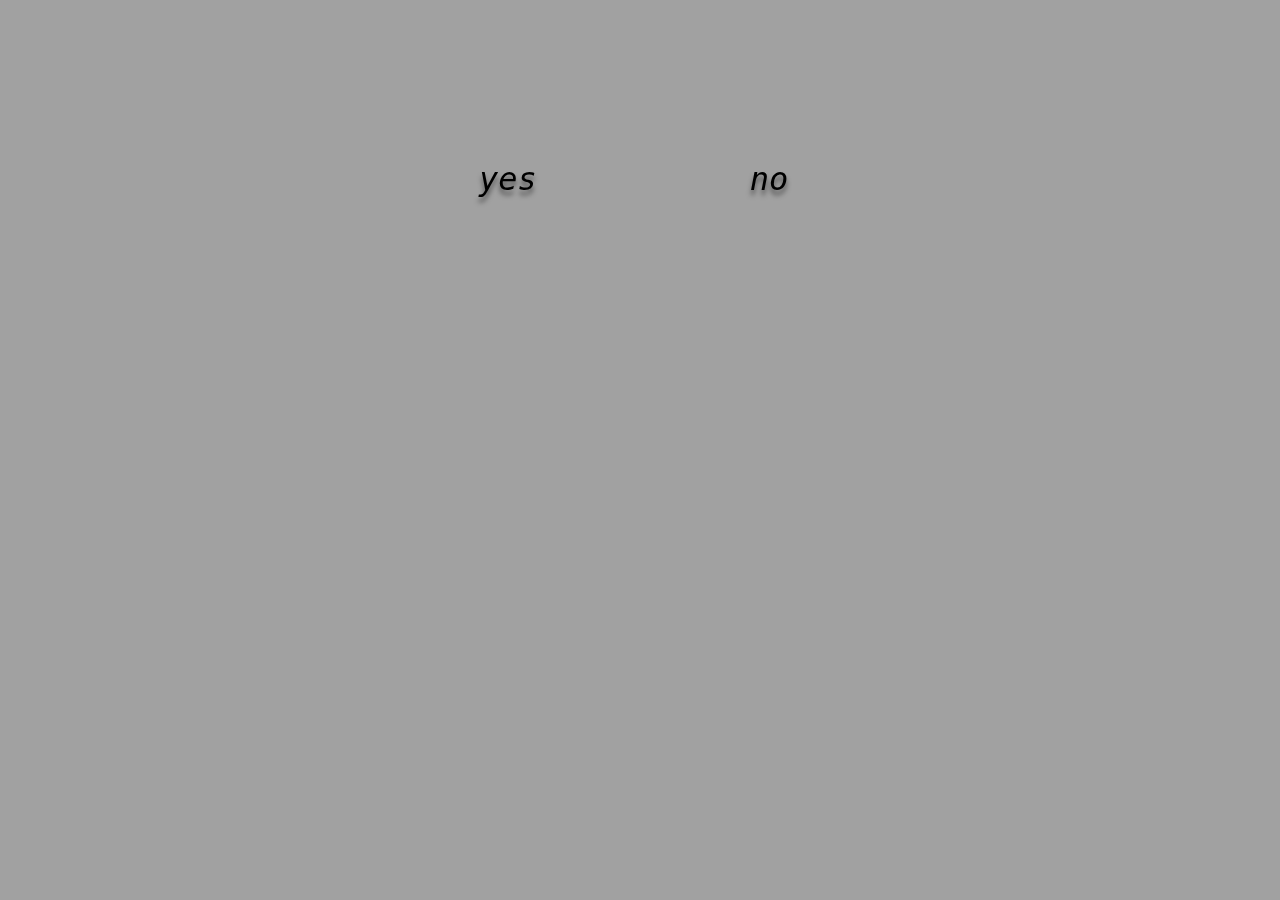
==== can-you-do-something.html @ 104e5df2 "update" ====
<!DOCTYPE html>
<html lang='en'>
<head>
    <meta charset='UTF-8'>
    <meta name='viewport' content='width=device-width, initial-scale=1.0'>
    <link rel='icon' href='Favicon.png'>
    <link rel='stylesheet' href='./style.css' />
    <title>Think About It</title>
</head>
<body>
    <main>
        <section class='follow-up-question'></section>
                    <h1 class='text'>Can you do something about it?</h1>     
                    <div class='button'>
                        <a href='then-why-worry.html' class='text'>yes</a>
                        <a href='then-why-worry.html' class='text'>no</a>
                    </div>                
        </section>
    </main>
        <!-- GSAP JS bundle -->
        <script src='https://cdnjs.cloudflare.com/ajax/libs/gsap/3.5.1/gsap.min.js' 
                integrity='sha512-IQLehpLoVS4fNzl7IfH8Iowfm5+RiMGtHykgZJl9AWMgqx0AmJ6cRWcB+GaGVtIsnC4voMfm8f2vwtY+6oPjpQ==' 
                crossorigin='anonymous'></script>
        <script src='./app.js'></script>
</body>
</html>
---- style.css ----
@font-face {
    font-family: 'Victor Mono';
    src: url('VictorMono.otf') format('otf');
}

body {
    margin: 0;
    padding: 0;
    box-sizing: border-box;
    overflow: hidden;
}

.text {
    font-family: 'Victor Mono', monospace;
    font-style: italic;
    text-align: center;
    font-size: 4rem;
    text-shadow: 0px 10px 10px rgba(0, 0, 0, 0.5);
}

.landing-page {
    position: fixed;
    top: 0;
    left: 0;
    width: 100%;
    height: 100%;
    padding: 20vh 0;
    transform: translateY(100%);
    background:#fbff0e;
    background-size: cover;
    color: white;

}
.the-fade {
    position: fixed;
    top: 0;
    left: 0;
    width: 100%;
    height: 100%;
    padding: 20vh 0;
    transform: translateY(100%);
    background-color:  #f8fa6e;
    background-size: cover;
    color: rgb(248, 248, 248);
}

.follow-up-question {
    position: fixed;
    top: 0;
    left: 0;
    width: 100%;
    height: 100%;
    padding: 20vh 0;
    background:#a1a1a1;
    background-size: cover;
    color: rgb(204, 204, 204);
}

.real-question {
    position: fixed;
    top: 0;
    left: 0;
    width: 100%;
    height: 100%;
    padding: 20vh 0;
    background:#23c1ff;
    background-size: cover;
    color: white;
}
.button {
    position: relative;
    display: flex;
    justify-content: space-around;
    top: 20%;
    left: 33%;
    width: 33%;
    gap: 100px;

}
.button a {
    text-shadow: 0px 5px 5px rgba(0, 0, 0, 0.5);
    text-decoration: none;
    font-size: 2rem;
    font-weight: 500;
    color: inherit;
    transition-duration: 0.5s;
}

.button a:hover {
    transform: scale(1.2);
    transition-duration: 0.5s;
}
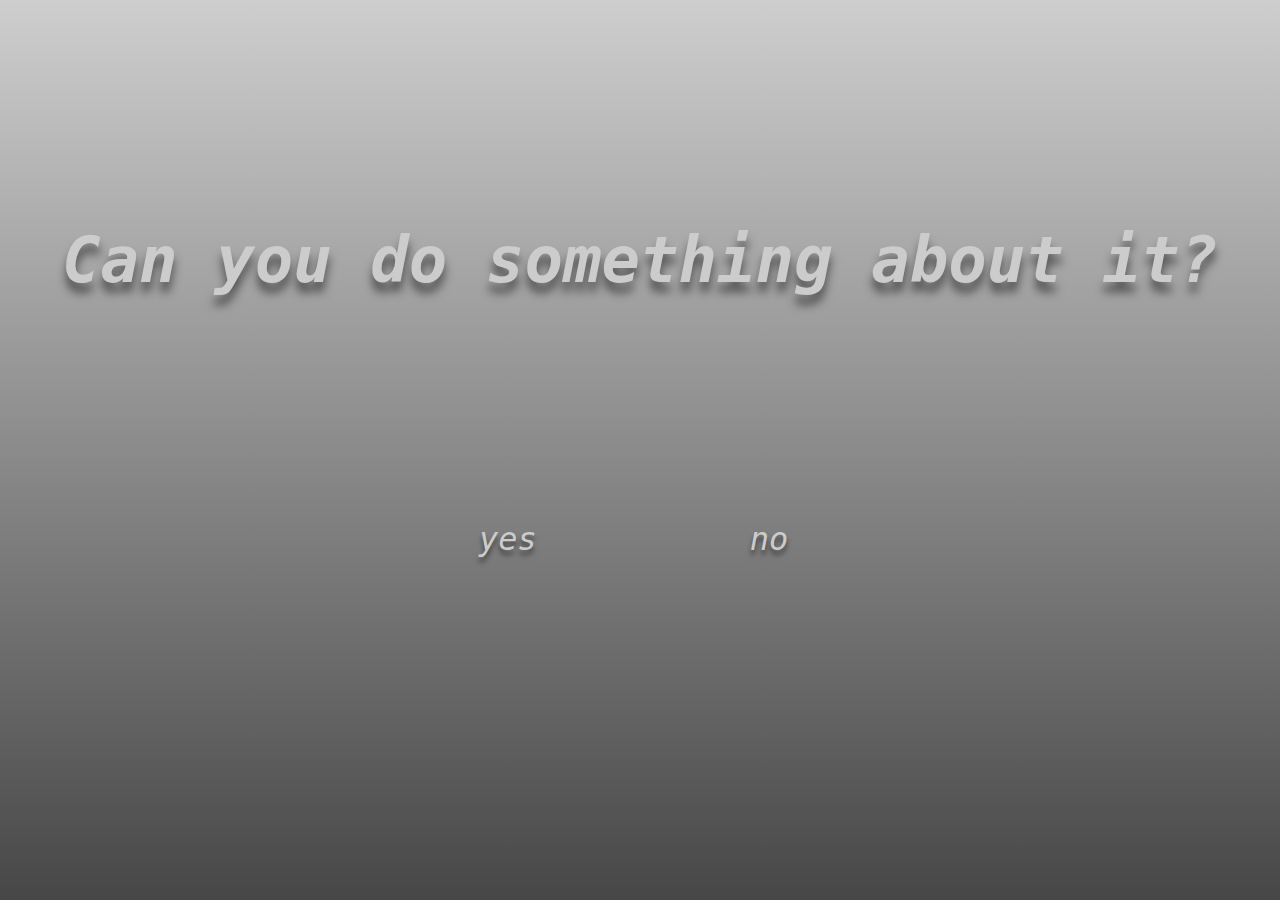
==== commit 75b8eeec: "update" ====
--- a/can-you-do-something.html
+++ b/can-you-do-something.html
@@ -9,7 +9,7 @@
 </head>
 <body>
     <main>
-        <section class='follow-up-question'></section>
+        <section class='follow-up-question'>
                     <h1 class='text'>Can you do something about it?</h1>     
                     <div class='button'>
                         <a href='then-why-worry.html' class='text'>yes</a>
--- a/style.css
+++ b/style.css
@@ -39,7 +39,7 @@
     height: 100%;
     padding: 20vh 0;
     transform: translateY(100%);
-    background-color:  #f8fa6e;
+    background-image: linear-gradient(#fdff9e, #b9b85c);
     background-size: cover;
     color: rgb(248, 248, 248);
 }
@@ -51,7 +51,7 @@
     width: 100%;
     height: 100%;
     padding: 20vh 0;
-    background:#a1a1a1;
+    background-image: linear-gradient(#cecece, #111111);
     background-size: cover;
     color: rgb(204, 204, 204);
 }
@@ -63,7 +63,7 @@
     width: 100%;
     height: 100%;
     padding: 20vh 0;
-    background:#23c1ff;
+    background-image: linear-gradient(#a1e1fa, #23c1ff);
     background-size: cover;
     color: white;
 }
